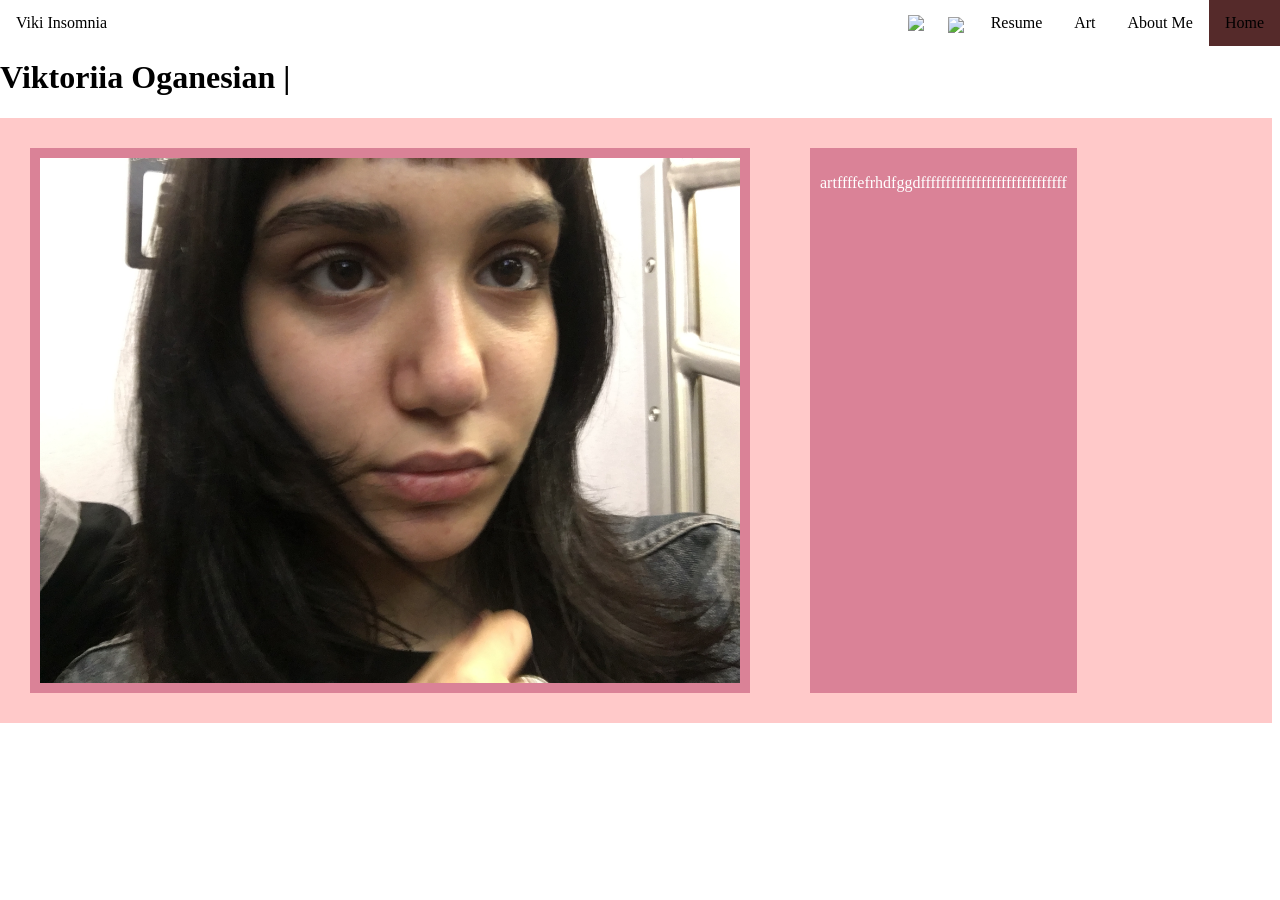
==== index.html @ dc0b483f "jyr" ====
<!-- Final Project
Requirements
[  ] Customized HTML Page #1
[  ] Customized HTML Page #2 
[  ] Customized HTML Page #3
[  ] Customized HTML Page #4

Select ONE Additional Feature to Add  
[ no ] Feature 1 - Google Font
[ no ] Feature 2 - Include jQuery
[ no ] Feature 3 - Embed Code from Spotify/Google Docs/YouTube
[ no ] Feature 4 - Customized HTML Page #5
-->


<!DOCTYPE html>
<html>
  <head>
    <meta charset="utf-8" />
    <title>Final Portfolio Project</title>
    <link href="style.css" rel="stylesheet" type="text/css"/>
<link rel="shortcut icon" href="/image/favicon1.png" type="image/x-icon">


    <style>
    
      /* Styling Only Related To THIS Page */
   


      /*~~~~~ Taken From:
      https://www.w3schools.com/howto/howto_css_parallax.asp*/
      .parallax {
        /* The image used */
        background-image: url("");
       background-color: rgb(179, 179, 179);

        /* Set a specific height */
        min-height: 500px;

        /* Create the parallax scrolling effect */
        background-attachment: fixed;
        background-position: center;
        background-repeat: no-repeat;
        background-size: cover;
      }
      .textblock {
        min-height: 500px;
        background-color: rgb(255, 201, 201);
        color: rgb(255, 255, 255);
      }
      .parent-flex {
        display: flex;
      }
      .child-flex {
        background-color: rgb(218, 130, 151);
        margin: 30px;
        padding: 10px;
        text-align: justify;
      }
      .para-1{
        display: flex;
        align-items: center;
      }
    </style>
  </head>
  <body>
    <!-- ⬆⬆⬆⬆ Nav Bar -->
    <ul>
      <li><a class="active" href="index.html">Home</a></li>
      <li><a href="aboutme.html">About Me</a></li>
      <li><a href="art.html">Art</a></li>
      <li><a href="resume.html">Resume</a></li>
      
     <li style="float: right">
        <a target="_blank" href="https://www.instagram.com/insomn1aangel?igsh=cHpwa2QwNjc3Mmph"
          ><img class="social"
            src="https://pixsector.com/cache/200e7bcc/av16efeffeed4418c90c1.png"
            style="width: 29px; margin: -5px"
         /></a>
      </li>
    <li style="float: right">
        <a target="_blank" href="https://www.tiktok.com/@lameee636?_r=1&_t=ZT-96M3ZMjL69W"
          ><img class="social"
            src="https://iconape.com/wp-content/files/tc/380445/svg/380445.svg"
            style="width: 25px; margin: -3px"
        /></a>
      </li>
      </li>

<li style="float: left">
  <a id="name" >Viki Insomnia</a></li>

    </ul>

    <!-- ⬇⬇⬇⬇⬇⬇ Main Page Content -->
    




<h1 class="fade-in">Viktoriia Oganesian | </h1>
    <!-- <div class="parallax fade-in"></div> -->

   
   
   
    <div id="horizontal-photo-div">
      <div class="image">

    <div class="textblock parent-flex">
      <div class="child-flex para-1">
       <img class="fade-in" src="images/photoon6s.jpeg" width="700
      ">
      </div>
      <div class="child-flex">
        <p>
          artffffefrhdfggdfffffffffffffffffffffffffffff
        </p>
      </div>
    </div>
      </div>
    </div>


   <script>
  window.addEventListener('DOMContentLoaded', () => {
    const fadeElems = document.querySelectorAll('.fade-in');
    fadeElems.forEach((el, i) => {
      setTimeout(() => {
        el.classList.add('visible');
      }, i * 300); 
    });
  });
</script>


  </body>
</html>
---- style.css ----
/* Styling Only Related To ALL Pages */

body {
  padding-top: 30px;
  margin-left: 0px;
}
/* ⬆⬆⬆⬆ Nav Bar Styling 
~~~~~ Taken From: 
https://www.w3schools.com/css/css_navbar_horizontal.asp */
ul {
  list-style-type: none;
  margin: 0;
  padding: 0;
  overflow: hidden;
  background-color: #ffffff;
  position: fixed;
  top: 0;
  width: 100%;
  z-index: 999;
}

li {
  float: right;
}

li a {
  display: block;
  color: rgb(0, 0, 0);
  text-align: center;
  padding: 14px 16px;
  text-decoration: none;
}

li a:hover:not(.active) {
  color: rgb(153, 89, 99);
}

.active {
  background-color: rgb(85, 42, 42);
}

h1 {
  width: 100%;
}

#name {
 float: left;
 

}

.social:hover:not(.active) {
  background-color: rgb(138, 138, 138);
}


.fade-in {
        opacity: 0;
        transform: translateY(30px); /* optional slide-up effect */
        transition: opacity 1.2s ease-out, transform 1.2s ease-out;
      }

      .fade-in.visible {
        opacity: 1;
        transform: translateY(0);
      }
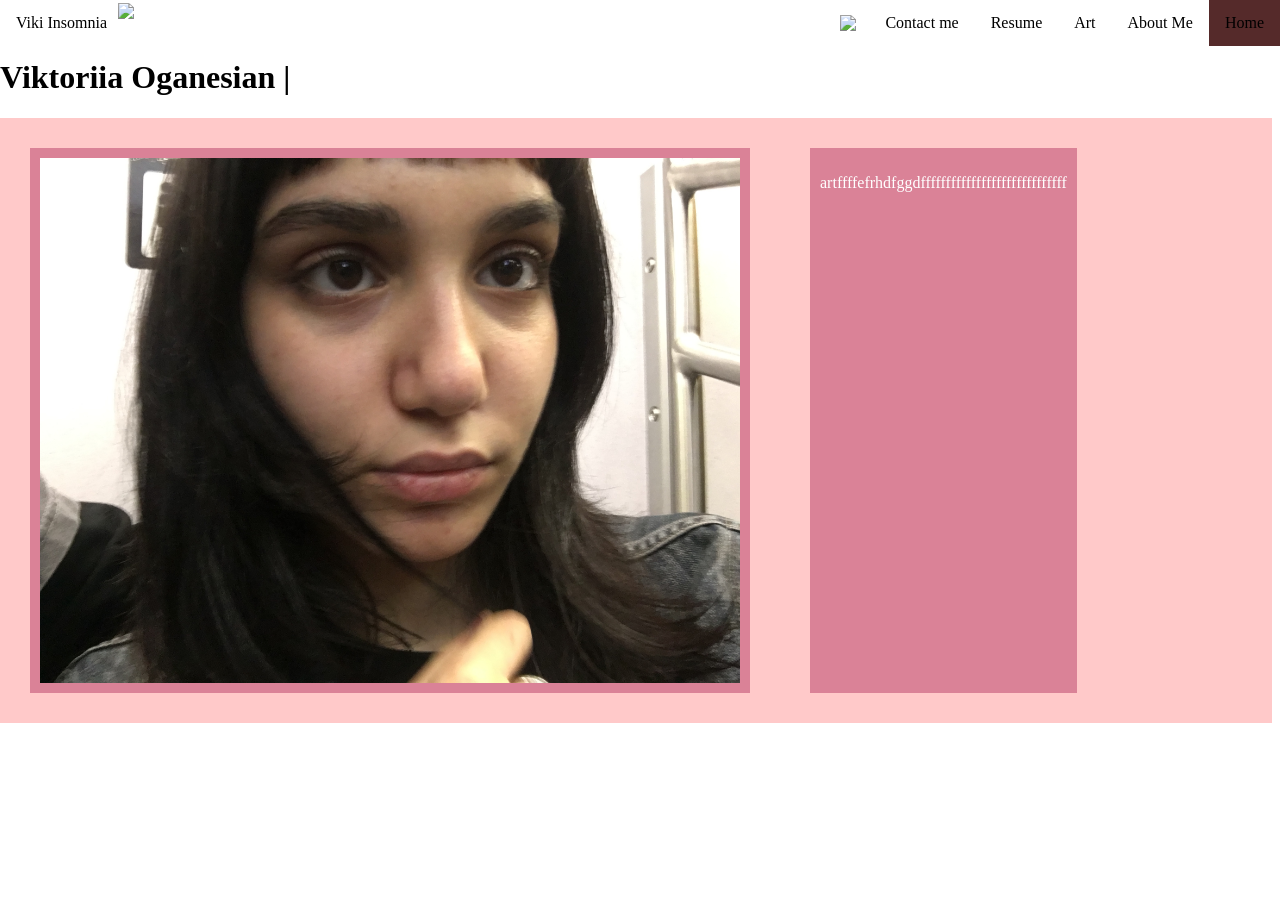
==== commit 622c5a2d: "75ii7e" ====
--- a/index.html
+++ b/index.html
@@ -17,7 +17,7 @@
 <html>
   <head>
     <meta charset="utf-8" />
-    <title>Final Portfolio Project</title>
+    <title>Viktoriia Oganesian - art portfolio </title>
     <link href="style.css" rel="stylesheet" type="text/css"/>
 <link rel="shortcut icon" href="/image/favicon1.png" type="image/x-icon">
 
@@ -71,8 +71,8 @@
       <li><a href="aboutme.html">About Me</a></li>
       <li><a href="art.html">Art</a></li>
       <li><a href="resume.html">Resume</a></li>
-      
-     <li style="float: right">
+      <li><a href="contacts.html">Contact me</a></li>
+
         <a target="_blank" href="https://www.instagram.com/insomn1aangel?igsh=cHpwa2QwNjc3Mmph"
           ><img class="social"
             src="https://pixsector.com/cache/200e7bcc/av16efeffeed4418c90c1.png"
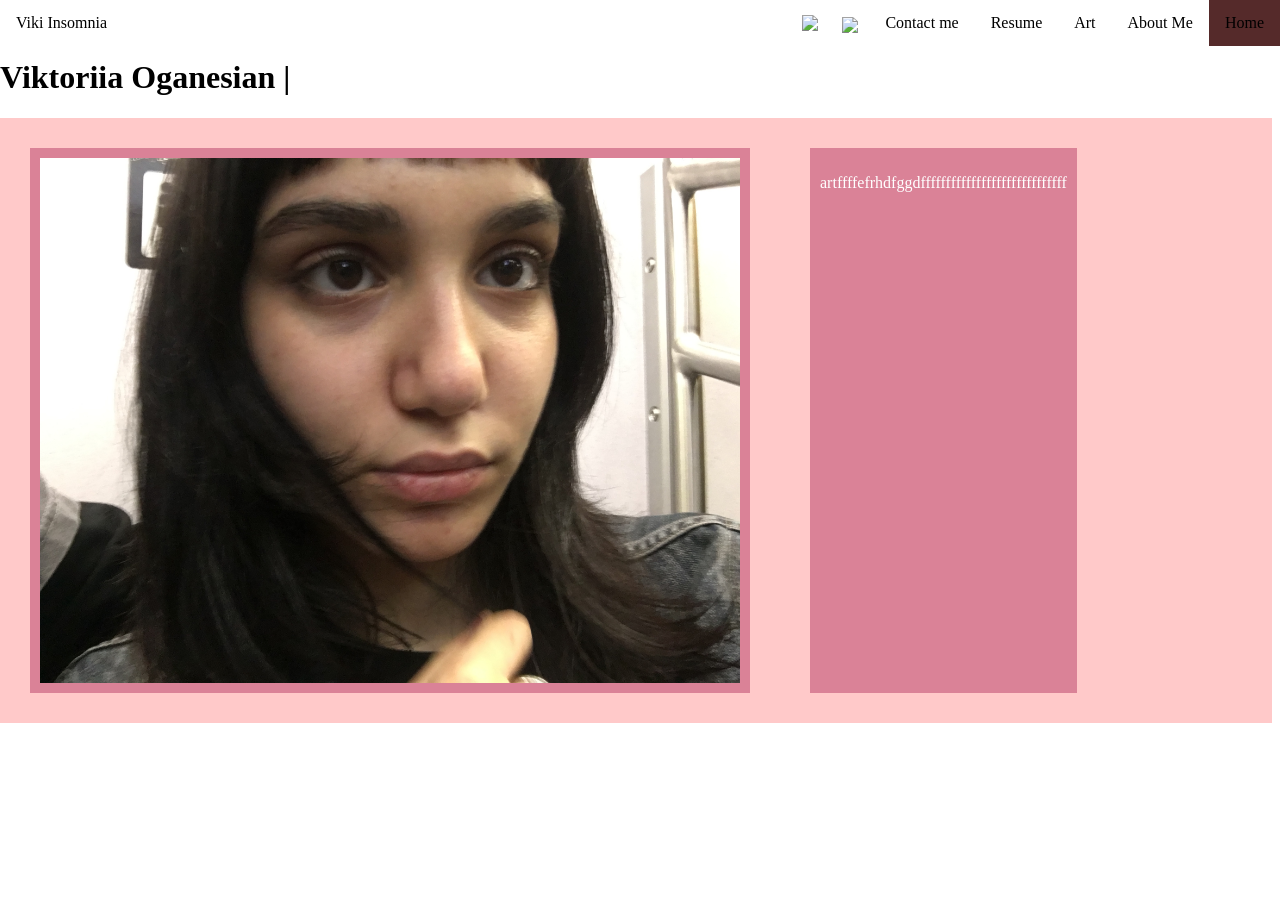
==== commit 016d0bf7: "xzccxb" ====
--- a/index.html
+++ b/index.html
@@ -72,8 +72,10 @@
       <li><a href="art.html">Art</a></li>
       <li><a href="resume.html">Resume</a></li>
       <li><a href="contacts.html">Contact me</a></li>
-
-        <a target="_blank" href="https://www.instagram.com/insomn1aangel?igsh=cHpwa2QwNjc3Mmph"
+ <li style="float: right">
+          <li style="float: right">
+             <a target="_blank" href="https://www.instagram.com/insomn1aangel?igsh=cHpwa2QwNjc3Mmph"
+          
           ><img class="social"
             src="https://pixsector.com/cache/200e7bcc/av16efeffeed4418c90c1.png"
             style="width: 29px; margin: -5px"
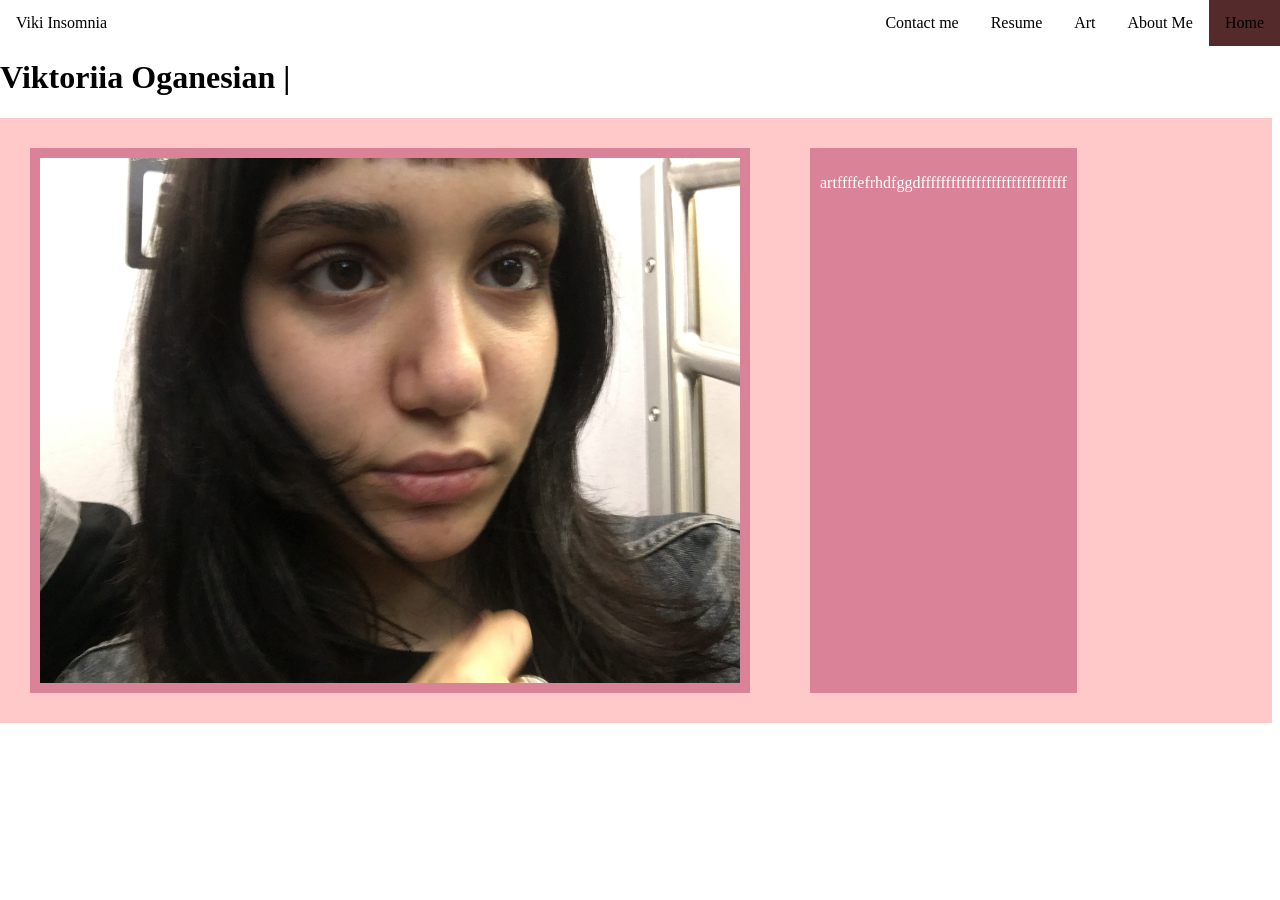
==== commit 67062cb8: "yreut" ====
--- a/index.html
+++ b/index.html
@@ -33,7 +33,7 @@
       .parallax {
         /* The image used */
         background-image: url("");
-       background-color: rgb(179, 179, 179);
+       background-color: rgb(255, 255, 255);
 
         /* Set a specific height */
         min-height: 500px;
@@ -73,21 +73,7 @@
       <li><a href="resume.html">Resume</a></li>
       <li><a href="contacts.html">Contact me</a></li>
  <li style="float: right">
-          <li style="float: right">
-             <a target="_blank" href="https://www.instagram.com/insomn1aangel?igsh=cHpwa2QwNjc3Mmph"
           
-          ><img class="social"
-            src="https://pixsector.com/cache/200e7bcc/av16efeffeed4418c90c1.png"
-            style="width: 29px; margin: -5px"
-         /></a>
-      </li>
-    <li style="float: right">
-        <a target="_blank" href="https://www.tiktok.com/@lameee636?_r=1&_t=ZT-96M3ZMjL69W"
-          ><img class="social"
-            src="https://iconape.com/wp-content/files/tc/380445/svg/380445.svg"
-            style="width: 25px; margin: -3px"
-        /></a>
-      </li>
       </li>
 
 <li style="float: left">
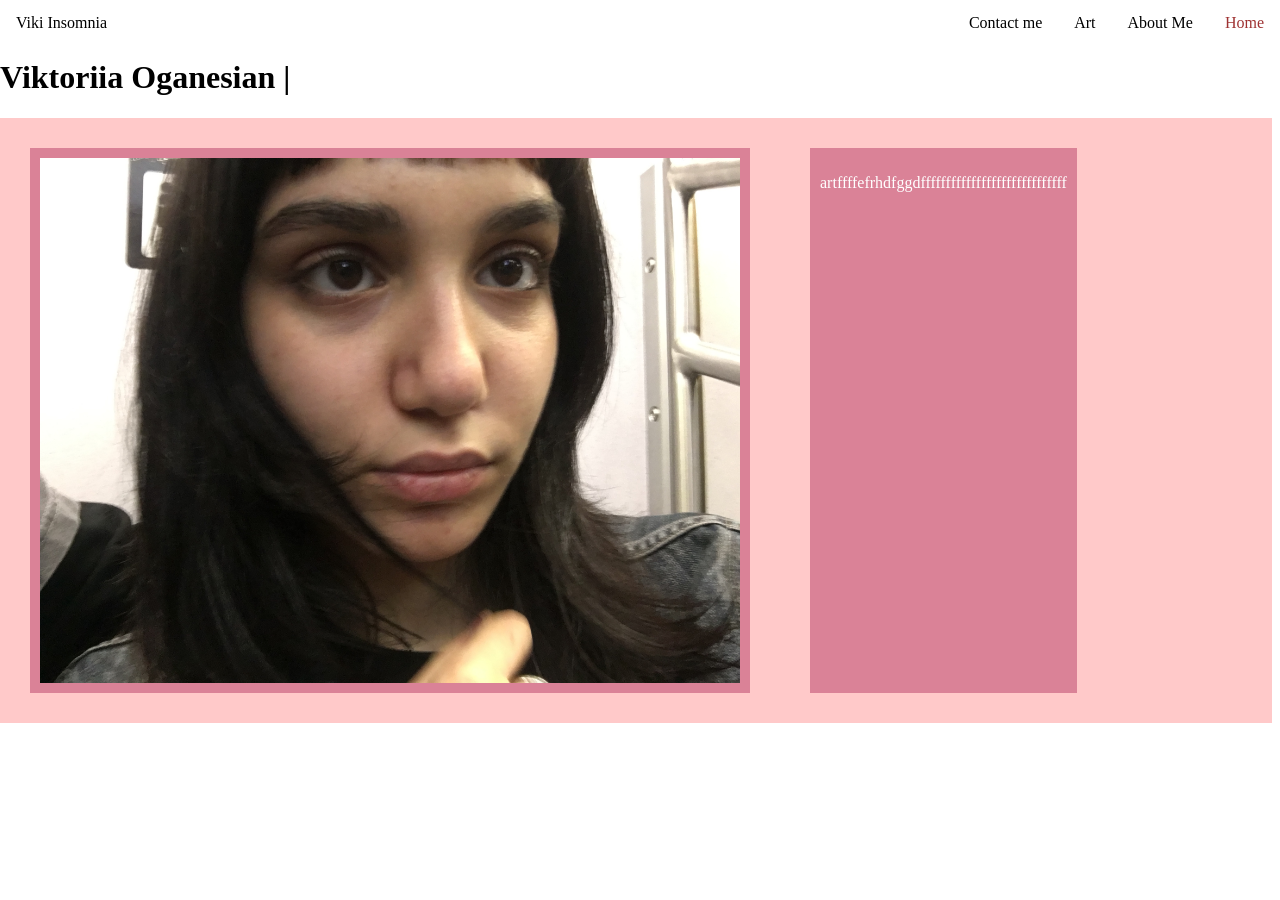
==== commit a2767c68: "i6i6 m" ====
--- a/index.html
+++ b/index.html
@@ -70,7 +70,7 @@
       <li><a class="active" href="index.html">Home</a></li>
       <li><a href="aboutme.html">About Me</a></li>
       <li><a href="art.html">Art</a></li>
-      <li><a href="resume.html">Resume</a></li>
+   
       <li><a href="contacts.html">Contact me</a></li>
  <li style="float: right">
           
--- a/style.css
+++ b/style.css
@@ -36,7 +36,7 @@
 }
 
 .active {
-  background-color: rgb(85, 42, 42);
+  color: rgb(158, 50, 50);
 }
 
 h1 {
@@ -45,6 +45,7 @@
 
 #name {
  float: left;
+ color: black;
  
 
 }
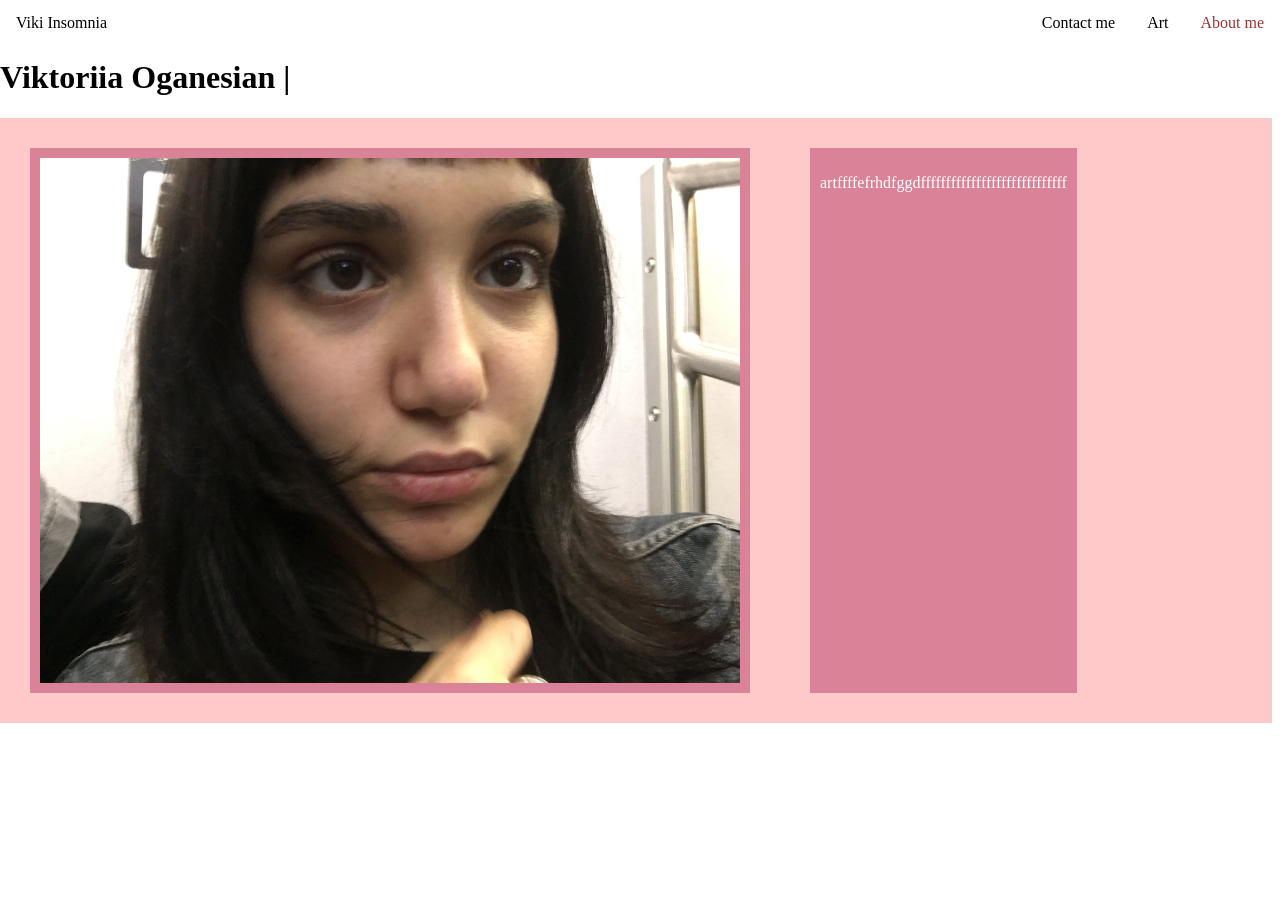
==== commit a74cf991: "hsh" ====
--- a/index.html
+++ b/index.html
@@ -17,7 +17,7 @@
 <html>
   <head>
     <meta charset="utf-8" />
-    <title>Viktoriia Oganesian - art portfolio </title>
+    <title>Viktoriia Oganesian - About me </title>
     <link href="style.css" rel="stylesheet" type="text/css"/>
 <link rel="shortcut icon" href="/image/favicon1.png" type="image/x-icon">
 
@@ -67,8 +67,8 @@
   <body>
     <!-- ⬆⬆⬆⬆ Nav Bar -->
     <ul>
-      <li><a class="active" href="index.html">Home</a></li>
-      <li><a href="aboutme.html">About Me</a></li>
+      <li><a class="active" href="index.html">About me</a></li>
+      
       <li><a href="art.html">Art</a></li>
    
       <li><a href="contacts.html">Contact me</a></li>
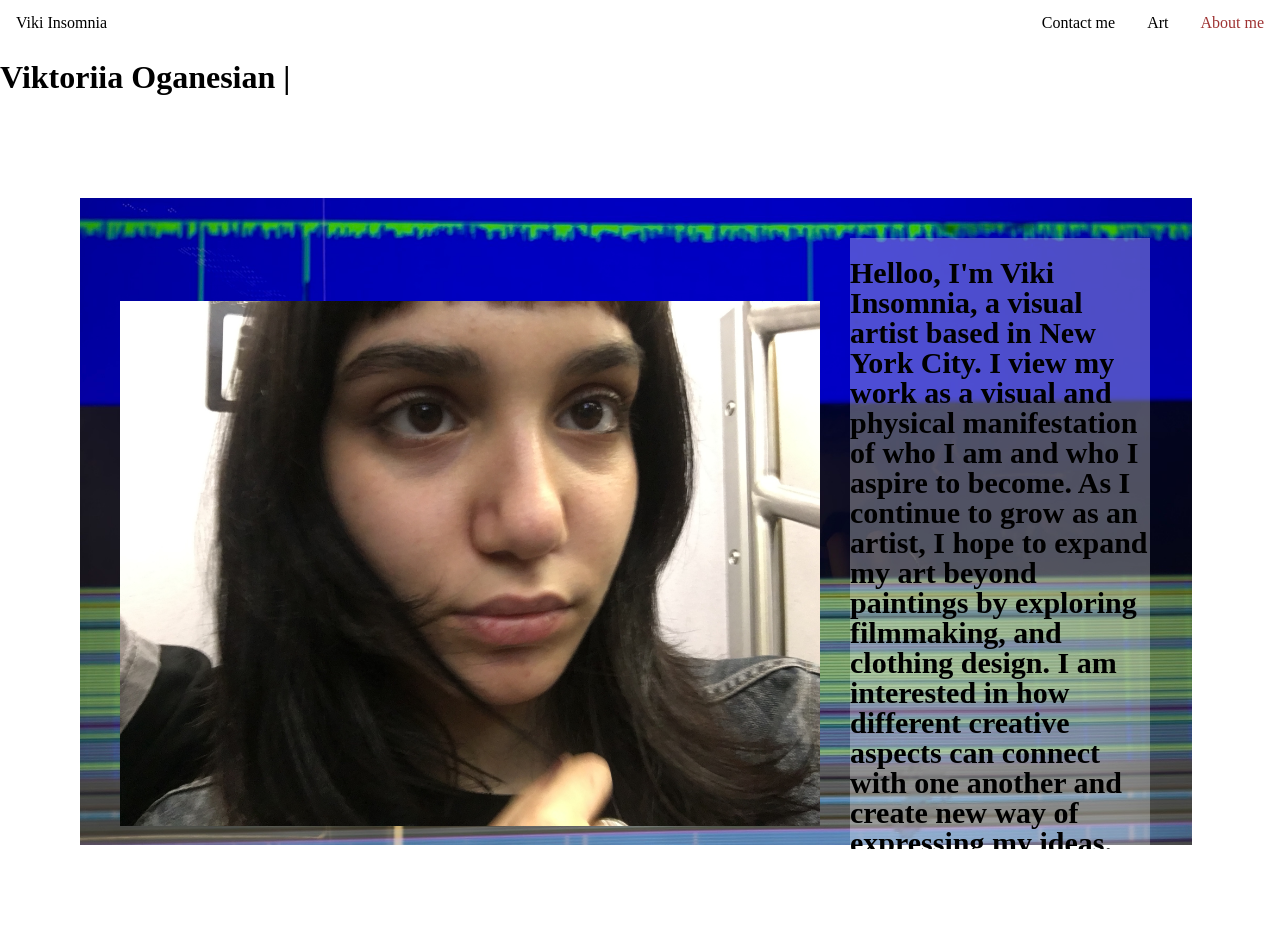
==== commit 48e75f59: "ddkdk" ====
--- a/index.html
+++ b/index.html
@@ -32,7 +32,7 @@
       https://www.w3schools.com/howto/howto_css_parallax.asp*/
       .parallax {
         /* The image used */
-        background-image: url("");
+       margin: 0;
        background-color: rgb(255, 255, 255);
 
         /* Set a specific height */
@@ -44,24 +44,69 @@
         background-repeat: no-repeat;
         background-size: cover;
       }
-      .textblock {
-        min-height: 500px;
-        background-color: rgb(255, 201, 201);
-        color: rgb(255, 255, 255);
-      }
+     
       .parent-flex {
         display: flex;
       }
-      .child-flex {
-        background-color: rgb(218, 130, 151);
-        margin: 30px;
-        padding: 10px;
-        text-align: justify;
-      }
+      
       .para-1{
         display: flex;
         align-items: center;
       }
+
+
+
+.about-section {
+  display:flex;
+  justify-content: center;
+  padding: 80px;
+ 
+}
+
+.about-box {
+  position: relative;
+  width:100%;
+  max-width:1400px;
+  height:fit-content;
+  overflow: hidden;
+}
+
+.about-bg {
+  width:100%;
+  height:100%;
+  object-fit: cover;
+}
+
+.about-content{
+  position: absolute;
+  inset:0;
+
+  display: flex;
+  align-items: center;
+  gap: 30px;
+  padding: 40px;
+  height: 100%;
+}
+
+      .about-text {
+        width: 550px;
+        max-width: 300px;
+height: 650px;
+        overflow: hidden;
+        color: black;
+        padding: 10;
+       
+        font-size: 15px;
+        line-height:1;
+      background: rgba(255,255,255,0.3);
+
+
+      align-self: center;
+      display: flex;
+     
+      }
+
+  
     </style>
   </head>
   <body>
@@ -93,22 +138,28 @@
    
    
    
-    <div id="horizontal-photo-div">
-      <div class="image">
+    <div class="about-section fade-in">
 
-    <div class="textblock parent-flex">
-      <div class="child-flex para-1">
-       <img class="fade-in" src="images/photoon6s.jpeg" width="700
+<div class="about-box">
+
+  <img src="images/IMG_4810.jpeg" class="about-bg">
+
+      <div class="about-content">
+    
+       <img class="fade-in" src="images/photoon6s.jpeg"  width="700
       ">
+     
+
+      <div class="about-text fade-in">
+        <h1>
+          Helloo, I'm Viki Insomnia, a visual artist based in New York City.
+          I view my work as a visual and physical manifestation of who I am and who I aspire to become.
+          As I continue to grow as an artist, I hope to expand my art beyond paintings by exploring filmmaking, and clothing design. I am interested in how different creative aspects can connect with one another and create new way of expressing my ideas.
+        </h1>
       </div>
-      <div class="child-flex">
-        <p>
-          artffffefrhdfggdfffffffffffffffffffffffffffff
-        </p>
       </div>
     </div>
       </div>
-    </div>
 
 
    <script>
--- a/style.css
+++ b/style.css
@@ -55,13 +55,78 @@
 }
 
 
+.box {
+  break-inside: avoid;
+  margin-bottom: 15px;
+}
+
+.art-wrapper {
+position: relative;
+cursor: pointer;
+}
+
 .fade-in {
         opacity: 0;
         transform: translateY(30px); /* optional slide-up effect */
         transition: opacity 1.2s ease-out, transform 1.2s ease-out;
       }
 
-      .fade-in.visible {
+ .fade-in.visible {
         opacity: 1;
         transform: translateY(0);
       }
+
+  .overlay {
+    position:absolute;
+    inset:0;
+    background: rgba(0,0,0,0);
+
+
+    display: flex;
+    align-items: center;
+    justify-content: center;
+
+    opacity: 0;
+    transition: 0.3 ease;
+  }    
+
+  .art-wrapper:hover .overlay {
+    background: rgba(0,0,0,0.4);
+    opacity: 1;
+  }
+
+.art-wrapper:hover .text {
+  color: white;
+}
+
+  .text {
+    align-items: center;
+  }
+
+  .modal {
+    display: none;
+    position: fixed;
+    inset: 0;
+    background: rgba(0,0,0,0.6);
+    justify-content: center;
+    align-items: center;
+  }
+
+  .modal-content {
+    background: white;
+    display: flex;
+    gap: 20px;
+    padding: 20px;
+    max-width: 750px;
+    width: 90%;
+  }
+
+  .modal-content img {
+    width: 50%;
+  }
+
+  .modal-info {
+    display: flex;
+    flex-direction: column;
+    gap: 10px;
+  }
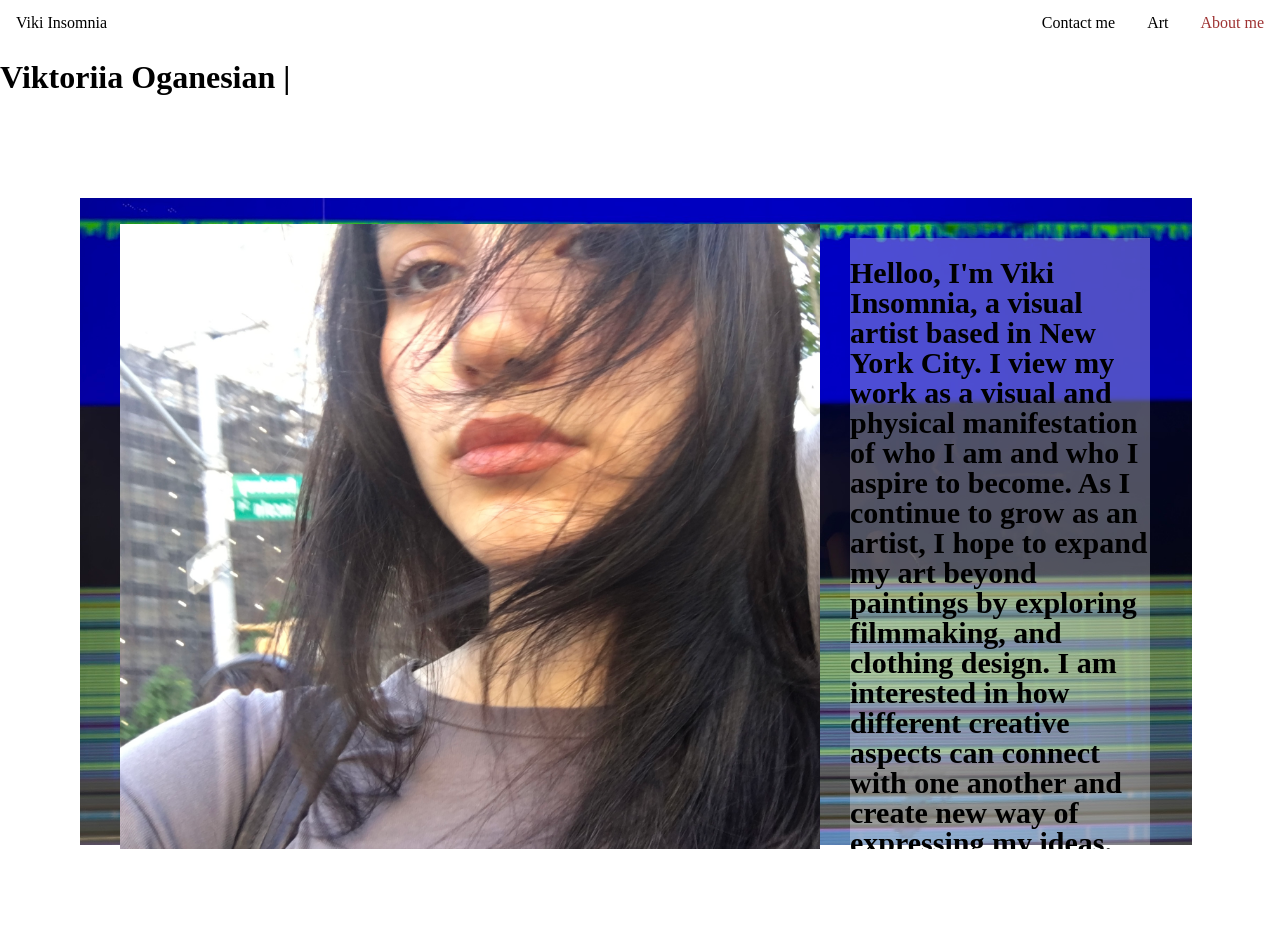
==== commit 82e507ca: "fjgfjt" ====
--- a/index.html
+++ b/index.html
@@ -146,7 +146,7 @@
 
       <div class="about-content">
     
-       <img class="fade-in" src="images/photoon6s.jpeg"  width="700
+       <img class="fade-in" src="images/mainimg.jpg"  width="700
       ">
      
 
